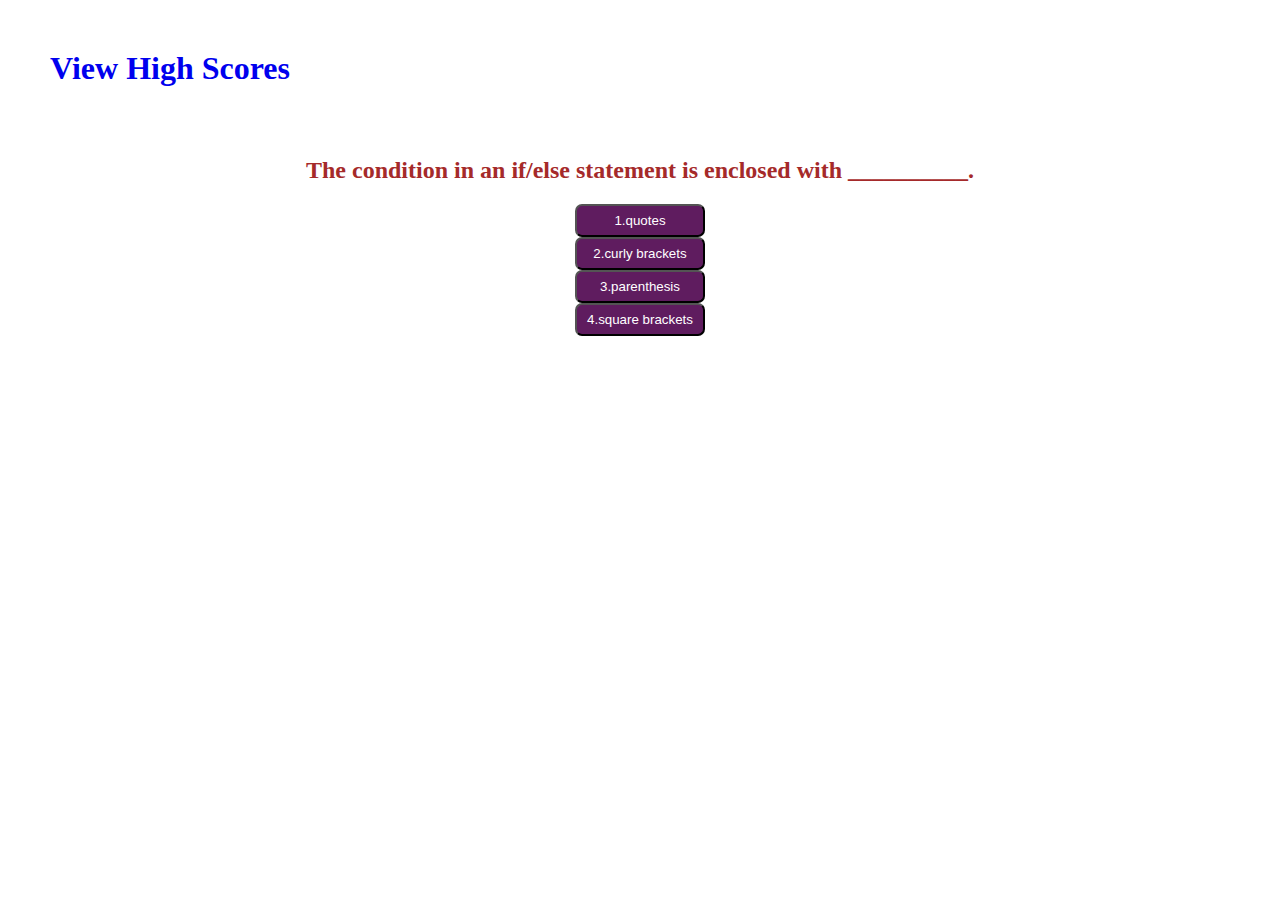
==== challenges.html @ bcf04954 "cleaning" ====
<!DOCTYPE html>
<html lang="en">
<head>
    <meta charset="UTF-8">
    <meta http-equiv="X-UA-Compatible" content="IE=edge">
    <meta name="viewport" content="width=device-width, initial-scale=1.0">
    <link rel="stylesheet" href="./assets/css/style.css" />
    <title>Code Quiz</title>
</head>

<body>
    <header class="main-header">
        <div>
        <a href="./scoreboard.html" >
            <h1 class="view-score">
                View High Scores
            </h1></a>
        </div>
        <div>
            <h1 class="time">
                 
            </h1>
        </div>        
    </header>
    <main class="challenge" id="challenge">
       <!-- Main Quiz Html page -->
    </main>
        <form id="scoreForm">
            <div class="form-group">
                <h2>All done!</h2>
                <p>Your final score is</p>
                <input type="text" name="namein" id="name" placeholder="Enter Initials" />
            </div>
            <div class="form-group">
            <input class="btn" id="subbtn" type="submit"></input>
            </div>
        </form>

    <footer></footer>
    
    <script src="./assets/js/script.js"></script>
</body>
</html>
---- assets/css/style.css ----
* {
    margin: 0;
    padding: 0;
    box-sizing: border-box;
    text-decoration: none; 
}

.main-header {
    display: flex;    
    margin: 50px;                     
    justify-content: space-between;
    flex-wrap: wrap;
}


main {
    display: flex;
    justify-content: center;
    align-items: center;
    flex-direction: column;
}

#btn {
    background-color: rgb(95, 28, 95);
    color: white;
    padding: 7px 10px;
    border-radius: 7px;
}

.btn {
    background-color: rgb(95, 28, 95);
    color: white;
    padding: 7px 10px;
    border-radius: 7px;
    margin: 2px;
}

#btn:active {
    background-color: darkorchid;
}

.btn:active {
    background-color: darkorchid;
}

#btn a {
    color: white;
}


.question-header {
    color: brown;
    padding: 20px;
}

.options {
    display: flex;
    flex-direction: column;

}

#scoreForm {
    margin-left: 50px;
    font-size: xx-large;
}


#list {
    list-style: none;
    background-color: rgb(196, 194, 194);
}

.footer {
    width: 80%;
    border-top: 2px solid grey;
    margin-top: 20px;
    font-size: xx-large;
    margin-left: 50px;
}

.score-screen {
    padding: 100px;
}
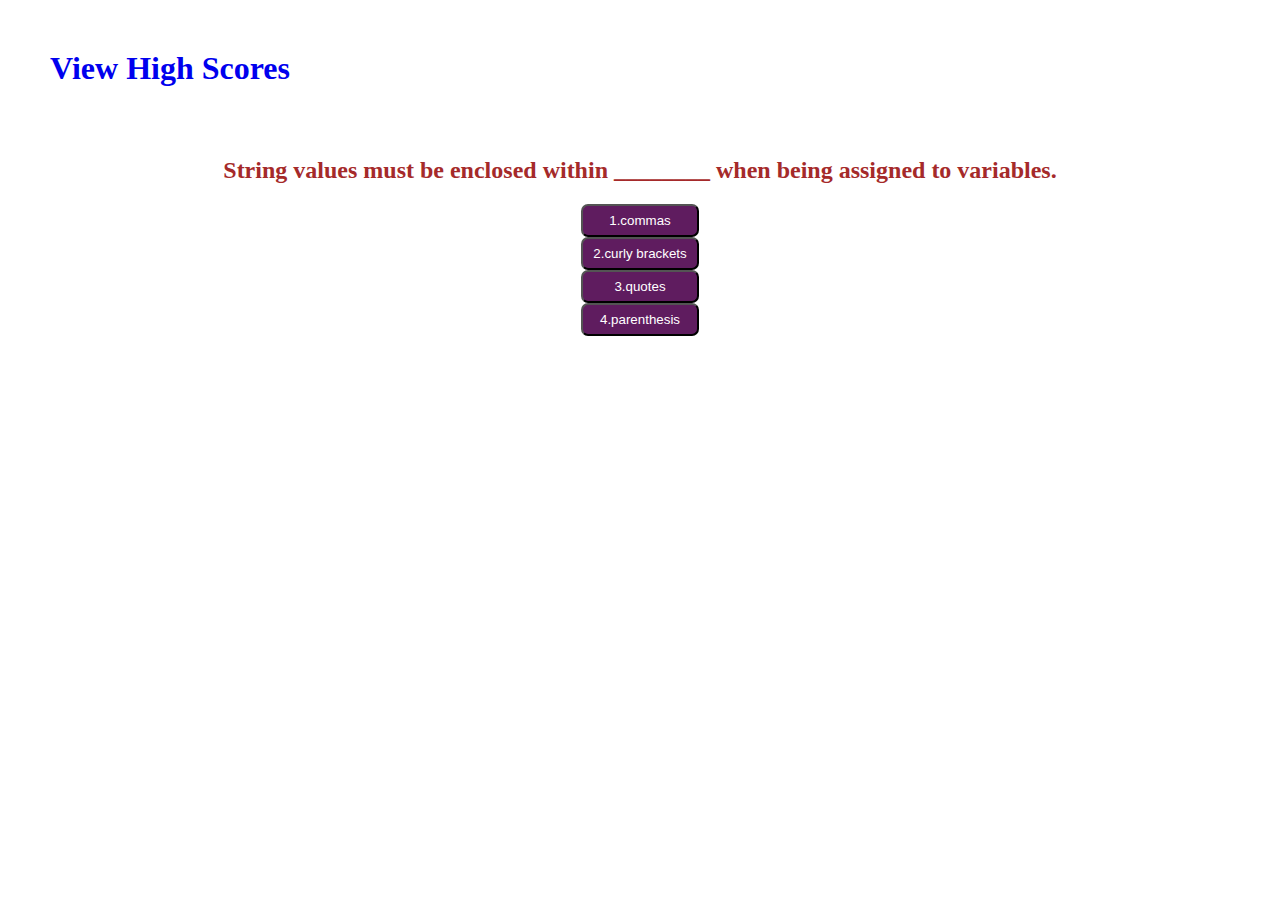
==== commit 534113c2: "differ the title" ====
--- a/challenges.html
+++ b/challenges.html
@@ -5,7 +5,7 @@
     <meta http-equiv="X-UA-Compatible" content="IE=edge">
     <meta name="viewport" content="width=device-width, initial-scale=1.0">
     <link rel="stylesheet" href="./assets/css/style.css" />
-    <title>Code Quiz</title>
+    <title>Code Quiz challenges</title>
 </head>
 
 <body>
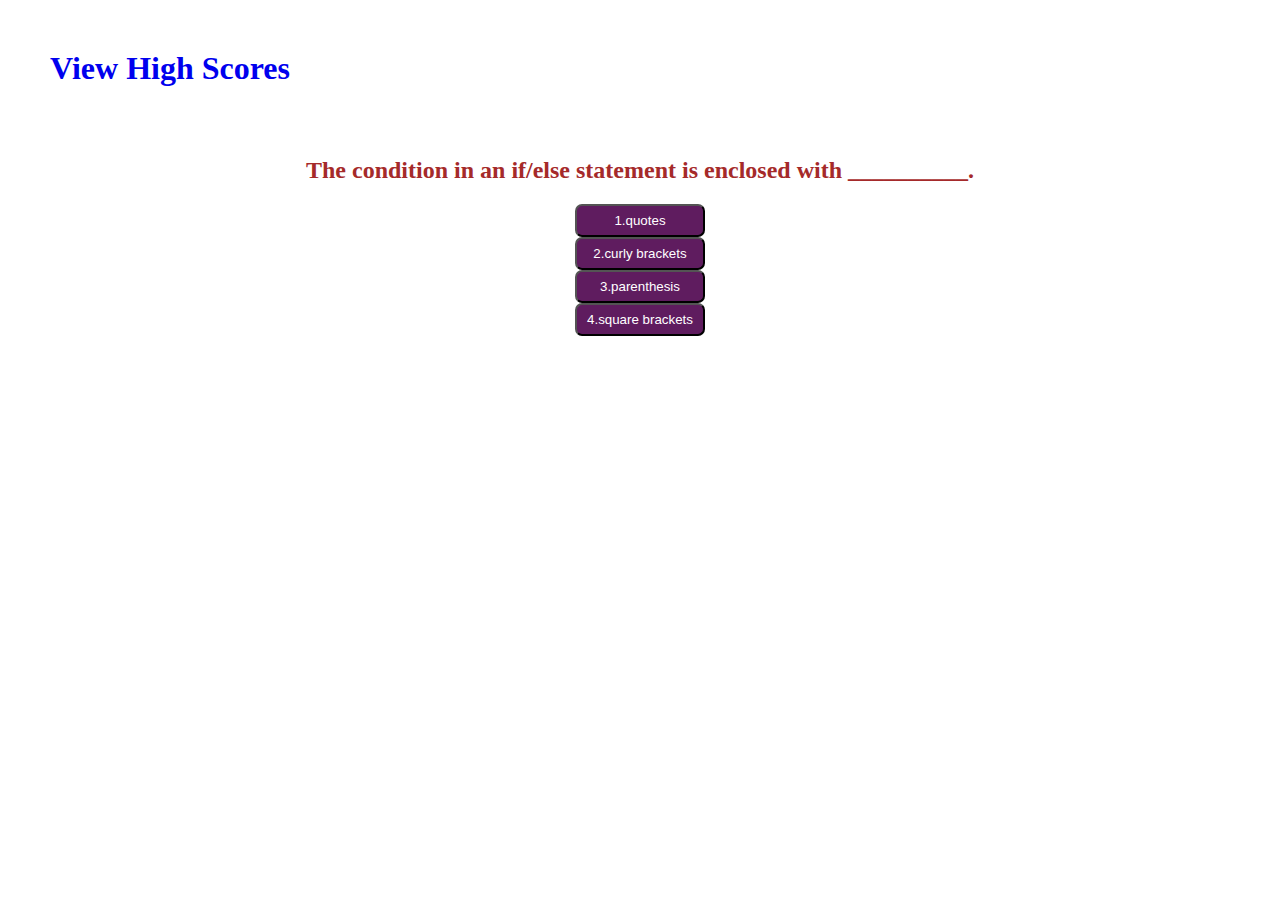
==== commit f1c611d9: "almost done" ====
--- a/challenges.html
+++ b/challenges.html
@@ -5,7 +5,7 @@
     <meta http-equiv="X-UA-Compatible" content="IE=edge">
     <meta name="viewport" content="width=device-width, initial-scale=1.0">
     <link rel="stylesheet" href="./assets/css/style.css" />
-    <title>Code Quiz challenges</title>
+    <title>Code Quiz</title>
 </head>
 
 <body>
@@ -35,7 +35,14 @@
             <input class="btn" id="subbtn" type="submit"></input>
             </div>
         </form>
-
+        <section class="score-screen" id="score-screen">
+            <h2>High scores</h2></br>
+            <form id="formscore"></form>
+            <ul id="scorelist"></ul>
+                <li id="list"></li>
+            <button class="btn" id="btn"><a href="index.html">Go back</a></button>
+            <button class="btn" id="btn" onclick="clearScore()">Clear high scores</button>
+        </section>   
     <footer></footer>
     
     <script src="./assets/js/script.js"></script>
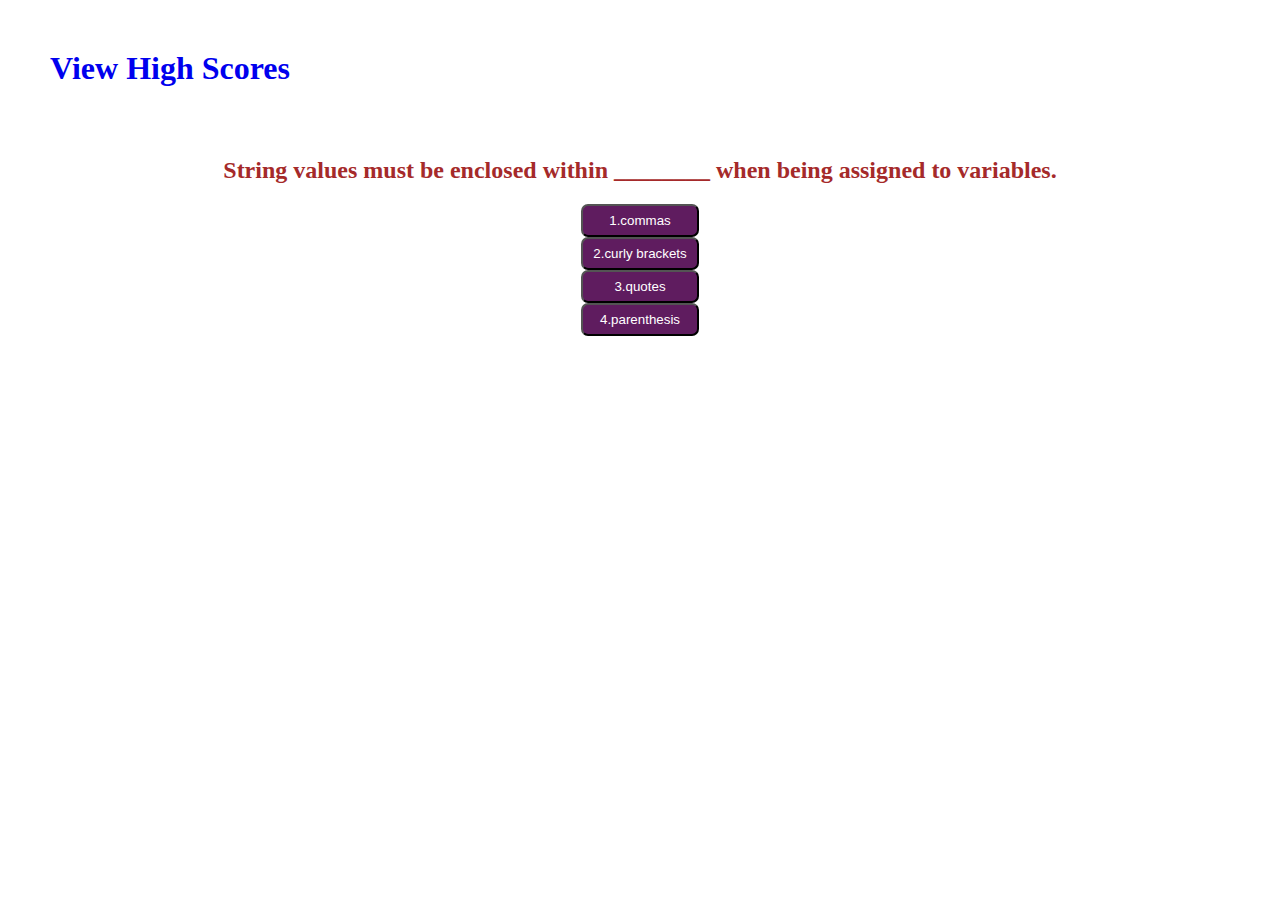
==== commit 5ec43792: "some small improvement" ====
--- a/challenges.html
+++ b/challenges.html
@@ -38,7 +38,7 @@
         <section class="score-screen" id="score-screen">
             <h2>High scores</h2></br>
             <form id="formscore"></form>
-            <ul id="scorelist"></ul>
+            <ol id="scorelist"></ol>
                 <li id="list"></li>
             <button class="btn" id="btn"><a href="index.html">Go back</a></button>
             <button class="btn" id="btn" onclick="clearScore()">Clear high scores</button>
--- a/assets/css/style.css
+++ b/assets/css/style.css
@@ -81,3 +81,7 @@
 .score-screen {
     padding: 100px;
 }
+
+.screenScore {
+    padding: 100px;
+}
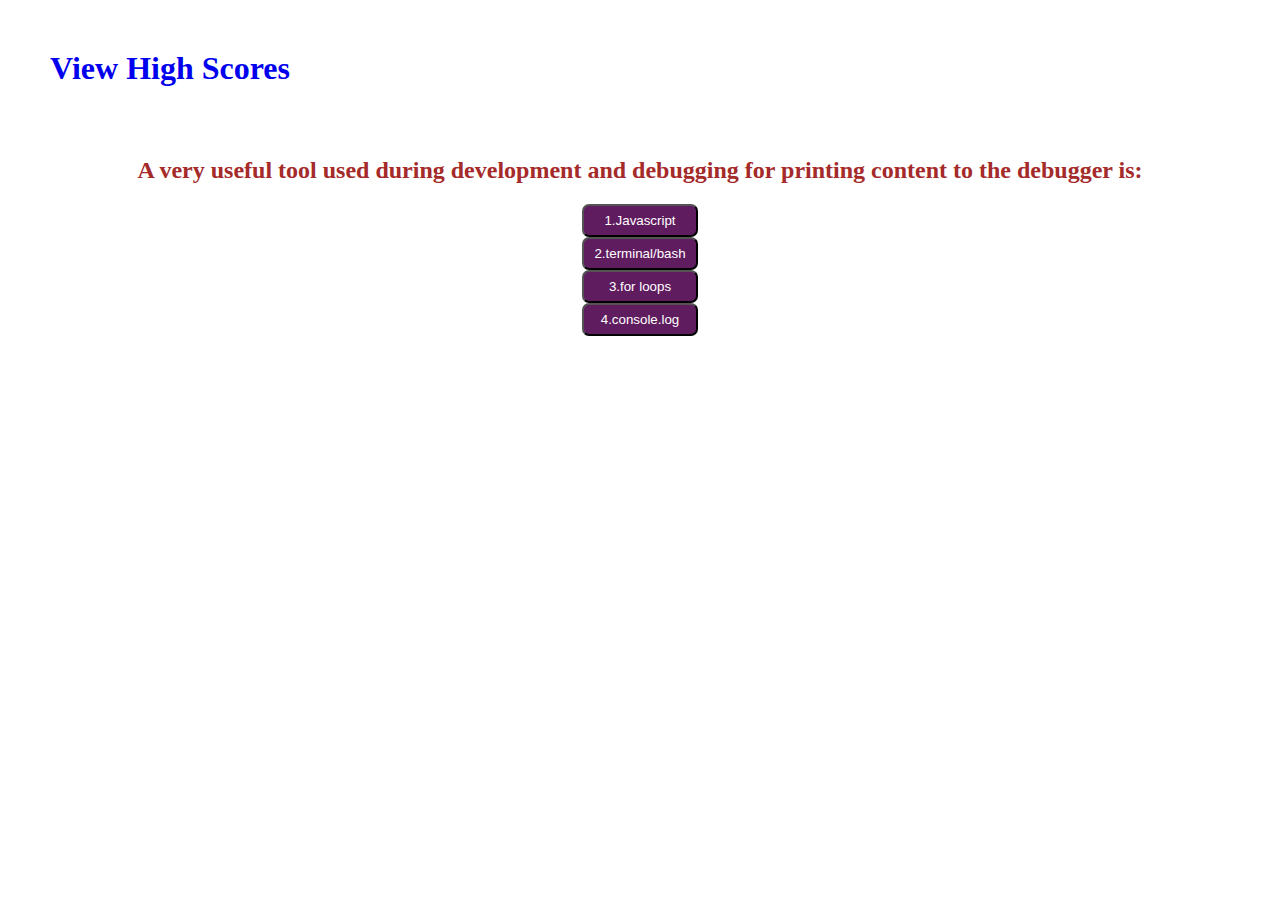
==== commit 447758b8: "a few more" ====
--- a/challenges.html
+++ b/challenges.html
@@ -38,8 +38,9 @@
         <section class="score-screen" id="score-screen">
             <h2>High scores</h2></br>
             <form id="formscore"></form>
-            <ol id="scorelist"></ol>
+            <ul id="scorelist">
                 <li id="list"></li>
+            </ul>
             <button class="btn" id="btn"><a href="index.html">Go back</a></button>
             <button class="btn" id="btn" onclick="clearScore()">Clear high scores</button>
         </section>   
--- a/assets/css/style.css
+++ b/assets/css/style.css
@@ -65,6 +65,11 @@
 }
 
 
+.scorelist {
+    list-style: none;
+    background-color: rgb(208, 205, 205);
+}
+
 #list {
     list-style: none;
     background-color: rgb(196, 194, 194);
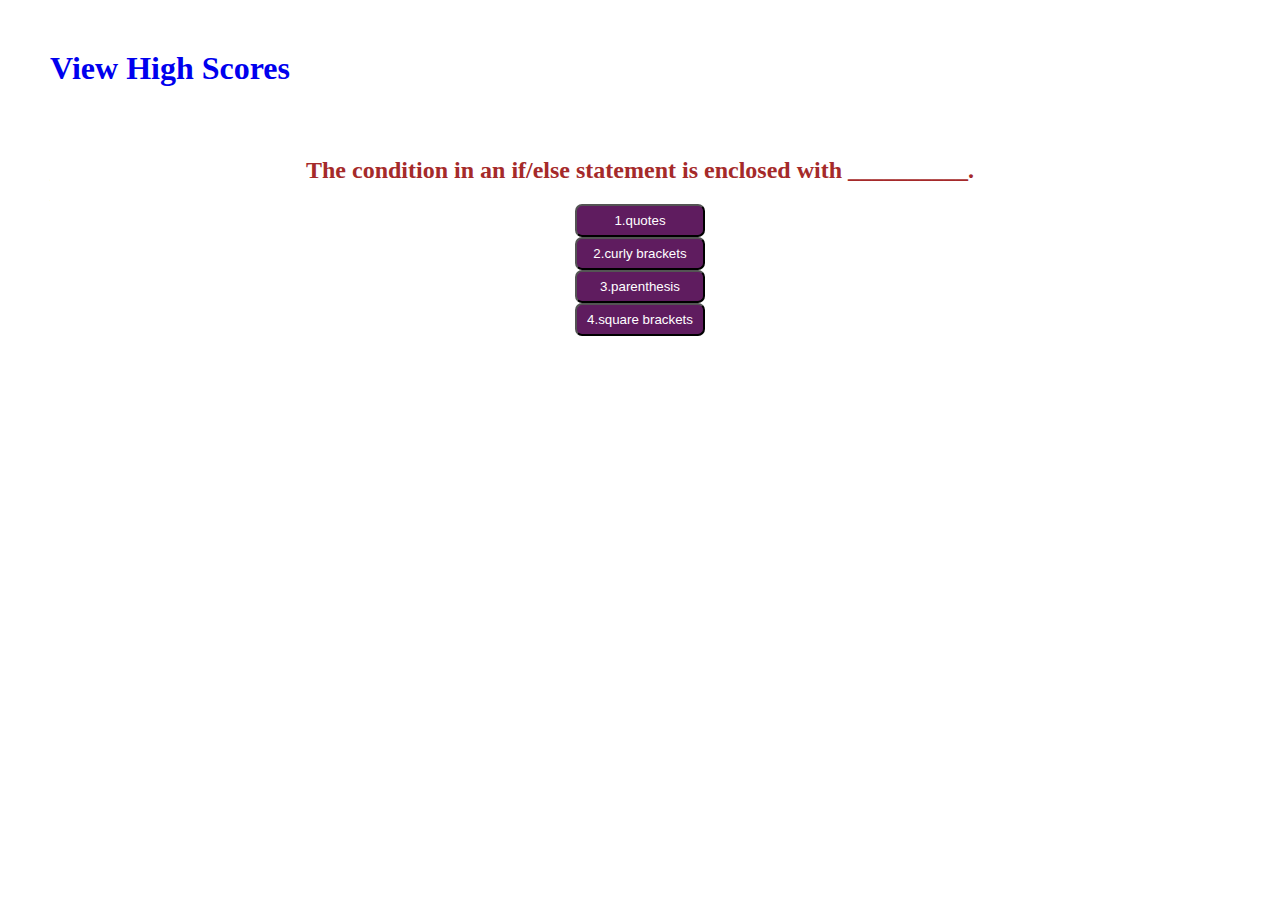
==== commit bbe77c63: "Merge branch 'develop'" ====
--- a/challenges.html
+++ b/challenges.html
@@ -5,7 +5,7 @@
     <meta http-equiv="X-UA-Compatible" content="IE=edge">
     <meta name="viewport" content="width=device-width, initial-scale=1.0">
     <link rel="stylesheet" href="./assets/css/style.css" />
-    <title>Code Quiz</title>
+    <title>Code Quiz challenges</title>
 </head>
 
 <body>
@@ -35,6 +35,7 @@
             <input class="btn" id="subbtn" type="submit"></input>
             </div>
         </form>
+        <!--
         <section class="score-screen" id="score-screen">
             <h2>High scores</h2></br>
             <form id="formscore"></form>
@@ -44,6 +45,7 @@
             <button class="btn" id="btn"><a href="index.html">Go back</a></button>
             <button class="btn" id="btn" onclick="clearScore()">Clear high scores</button>
         </section>   
+        -->
     <footer></footer>
     
     <script src="./assets/js/script.js"></script>
